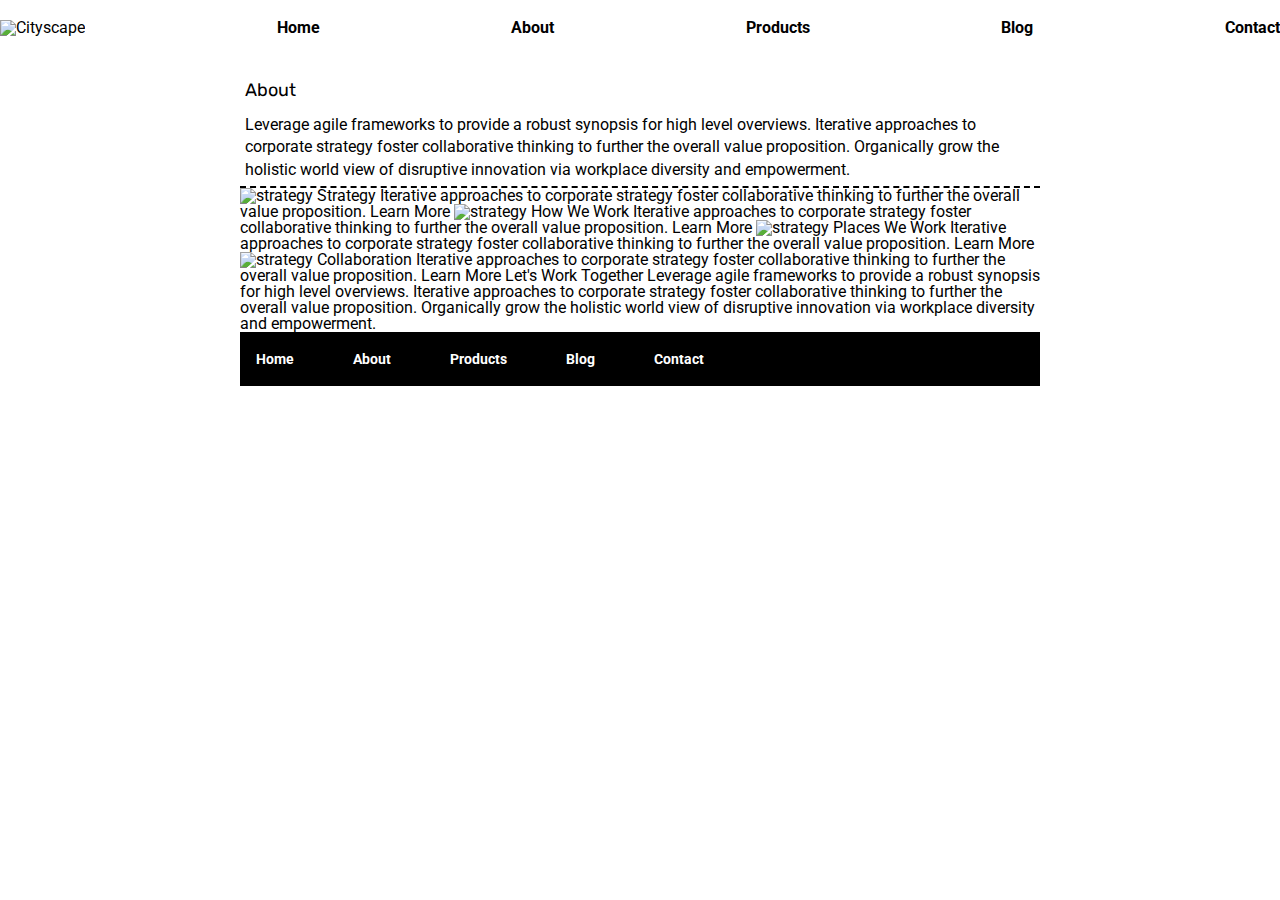
==== about.html @ 60739227 "Working on About page, formmatting picture" ====
<!doctype html>

<html lang="en">
<head>
  <meta charset="utf-8">

  <title>Sprint Challenge - About</title>

  <link href="https://fonts.googleapis.com/css?family=Roboto|Rubik" rel="stylesheet">
  <link rel="stylesheet" href="css/index.css">

</head>
<body>
  <header>
    <nav>
        <ul>
            <div>
                <div class="logo"><img src="img/lambda-black.png" alt="Cityscape"></div>
            </div>
            <div>
                <li><a href="#">Home</a></li>
            </div>
            <div>
                <li><a href="about.html">About</a></li>
            </div>
            <div>
                <li><a href="#">Products</a></li>
            </div>
            <div>
                <li><a href="#">Blog</a></li>
            </div>
            <div>
                <li><a href="#">Contact</a></li>
            </div>
        </ul>
        <div class="hero"></div>
    </nav>
</header>
    <div class="container about-page">
      <div class="headtext">
        <h2>About</h2>
        <p>Leverage agile frameworks to provide a robust synopsis for high level overviews. Iterative approaches to corporate strategy foster collaborative thinking to further the overall value proposition. Organically grow the holistic world view of disruptive innovation via workplace diversity and empowerment.</p>
      </div>

    <img src="img/about-plan.png" alt="strategy">
    
    Strategy
    
    Iterative approaches to corporate strategy foster collaborative thinking to further the overall value proposition.

    Learn More



    <img src="img/about-working.png" alt="strategy">
    
    How We Work
    
    Iterative approaches to corporate strategy foster collaborative thinking to further the overall value proposition.

    Learn More



    <img src="img/about-office.png" alt="strategy">
    
    Places We Work

    Iterative approaches to corporate strategy foster collaborative thinking to further the overall value proposition.

    Learn More

    <img src="img/about-meeting.png" alt="strategy">
    
    Collaboration
    
    Iterative approaches to corporate strategy foster collaborative thinking to further the overall value proposition.

    Learn More

    Let's Work Together

    Leverage agile frameworks to provide a robust synopsis for high level overviews. Iterative approaches to corporate strategy foster collaborative thinking to further the overall value proposition. Organically grow the holistic world view of disruptive innovation via workplace diversity and empowerment.
        
      <footer>
        <nav>
          <a href="index.html">Home</a>
          <a href="#">About</a>
          <a href="#">Products</a>
          <a href="#">Blog</a>
          <a href="#">Contact</a>
        </nav>
      </footer>
    </div><!-- container -->        
</body>
</html>
---- css/index.css ----
/* http://meyerweb.com/eric/tools/css/reset/ 
   v2.0 | 20110126
   License: none (public domain)
*/

html, body, div, span, applet, object, iframe,
h1, h2, h3, h4, h5, h6, p, blockquote, pre,
a, abbr, acronym, address, big, cite, code,
del, dfn, em, img, ins, kbd, q, s, samp,
small, strike, strong, sub, sup, tt, var,
b, u, i, center,
dl, dt, dd, ol, ul, li,
fieldset, form, label, legend,
table, caption, tbody, tfoot, thead, tr, th, td,
article, aside, canvas, details, embed, 
figure, figcaption, footer, header, hgroup, 
menu, nav, output, ruby, section, summary,
time, mark, audio, video {
	margin: 0;
	padding: 0;
	border: 0;
	font-size: 100%;
	font: inherit;
	vertical-align: baseline;
}
/* HTML5 display-role reset for older browsers */
article, aside, details, figcaption, figure, 
footer, header, hgroup, menu, nav, section {
	display: block;
}
body {
	line-height: 1;
}
ol, ul {
	list-style: none;
}
blockquote, q {
	quotes: none;
}
blockquote:before, blockquote:after,
q:before, q:after {
	content: '';
	content: none;
}
table {
	border-collapse: collapse;
	border-spacing: 0;
}

* {
    box-sizing: border-box;
}

html, body {
    height: 100%;
    font-family: 'Roboto', sans-serif;
}

h1, h2, h3, h4, h5 {
    font-size: 18px;
    margin-bottom: 15px;
    font-family: 'Rubik', sans-serif;
}

p {
    line-height: 1.4;
}


a {
    text-decoration: none;
    color:black;
    font-weight:bold;
}


.container {
    width: 800px;
    margin: 0 auto;
}


ul {
    display:flex;
    justify-content: space-between;
    align-items:center;
    padding: 20px 0px;
}

.hero {
    width: 100%;
    margin-bottom: 20px;
    background: url(img\jumbo-about.png) no-repeat;
    display:block;
    background-position: center;
    background-size: cover;
    text-align:center;
    object-fit: fill;
}

.headtext {
    padding: 5px;
    border-bottom: 2px dashed black;
}


.top-content {
    display: flex;
    flex-wrap: wrap;
    justify-content: space-evenly;
    margin-bottom: 20px;
    border-bottom: 1px dashed black;
}


.top-content .text-container {
    width: 48%;
    padding: 0 1%;
    padding-bottom: 20px;  
}

.middle-content {
    margin-bottom: 20px;
    border-bottom: 1px dashed black;
}

.middle-content h2 {
    padding: 0 2%;
    margin-bottom: 0;
}

.middle-content .boxes {
    display: flex;
    flex-wrap: wrap;
    justify-content: space-evenly;
}

.box:first-of-type {
    background:teal;
}

.box:nth-of-type(2) {
    background:gold;
}

.box:nth-of-type(3) {
    background:cadetblue;
}

.box:nth-of-type(4) {
    background:coral;
}

.box:nth-of-type(5) {
    background:crimson;
}

.box:nth-of-type(6) {
    background: forestgreen;
}

.box:nth-of-type(7) {
    background:darkorchid;
}

.box:nth-of-type(8) {
    background:hotpink;
}

.box:nth-of-type(9) {
    background:indigo;
}

.box:last-child {
    background:dodgerblue;
}


.middle-content .boxes .box {
    width: 12.5%;
    height: 100px;
    margin: 20px 2.5%;
    color: white;
    display: flex;
    align-items: center;
    justify-content: center;
}

.bottom-content {
    display: flex;
    margin: 0 2% 20px;
    justify-content: space-around;
}

.bottom-content .text-container {
    padding-right: 4%;
}

.bottom-content .text-container:last-child {
    padding-right: 0;
}

footer {
    width: 100%;
    background: black;
}

footer nav {
    width: 60%;
    display: flex;
    justify-content: space-between;
    align-items: center;
    padding: 20px 2%;
    font-size: 14px;
}

footer nav a {
    color: white;
    text-decoration: none;
}
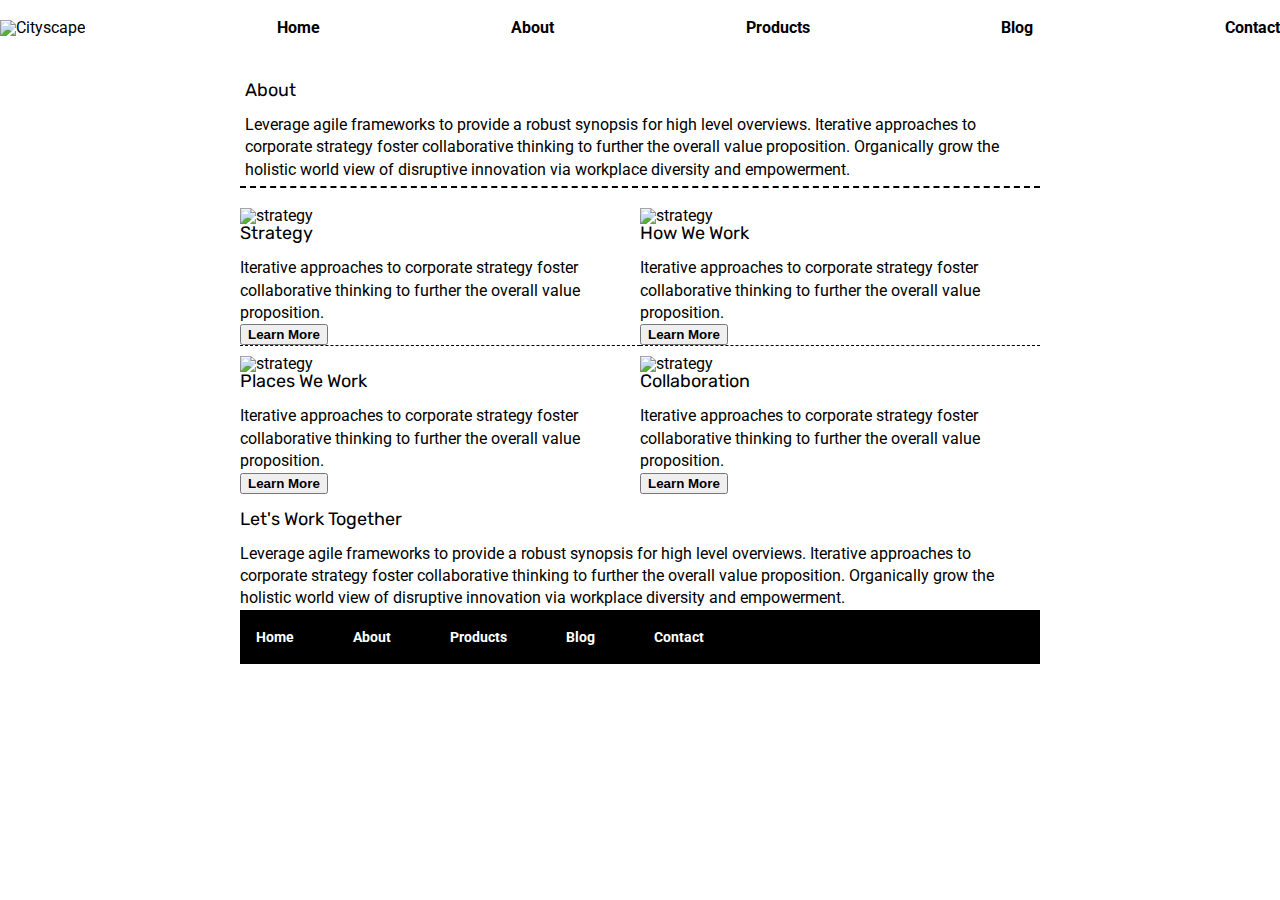
==== commit ce5dc530: "Working on about.html footer" ====
--- a/about.html
+++ b/about.html
@@ -41,47 +41,39 @@
         <h2>About</h2>
         <p>Leverage agile frameworks to provide a robust synopsis for high level overviews. Iterative approaches to corporate strategy foster collaborative thinking to further the overall value proposition. Organically grow the holistic world view of disruptive innovation via workplace diversity and empowerment.</p>
       </div>
-
-    <img src="img/about-plan.png" alt="strategy">
-    
-    Strategy
-    
-    Iterative approaches to corporate strategy foster collaborative thinking to further the overall value proposition.
-
-    Learn More
-
-
-
-    <img src="img/about-working.png" alt="strategy">
-    
-    How We Work
-    
-    Iterative approaches to corporate strategy foster collaborative thinking to further the overall value proposition.
-
-    Learn More
-
-
-
-    <img src="img/about-office.png" alt="strategy">
-    
-    Places We Work
-
-    Iterative approaches to corporate strategy foster collaborative thinking to further the overall value proposition.
-
-    Learn More
-
-    <img src="img/about-meeting.png" alt="strategy">
-    
-    Collaboration
-    
-    Iterative approaches to corporate strategy foster collaborative thinking to further the overall value proposition.
-
-    Learn More
-
-    Let's Work Together
-
-    Leverage agile frameworks to provide a robust synopsis for high level overviews. Iterative approaches to corporate strategy foster collaborative thinking to further the overall value proposition. Organically grow the holistic world view of disruptive innovation via workplace diversity and empowerment.
-        
+      <section class="top-row">
+        <div>
+          <img src="img/about-plan.png" alt="strategy">
+          <h2>Strategy</h2>
+          <p>Iterative approaches to corporate strategy foster collaborative thinking to further the overall value proposition.</p>
+          <button class="btn"><a href="#">Learn More</a></button>
+        </div>
+        <div>
+          <img src="img/about-working.png" alt="strategy">
+          <h2>How We Work</h2>
+          <p>Iterative approaches to corporate strategy foster collaborative thinking to further the overall value proposition.</p>
+          <button class="btn"><a href="#">Learn More</a></button>
+        </div>
+      </section>
+      <section class="mid-row">
+        <div>
+          <img src="img/about-office.png" alt="strategy">
+          <h2>Places We Work</h2>
+          <p>Iterative approaches to corporate strategy foster collaborative thinking to further the overall value proposition.</p>
+          <button class="btn"><a href="#">Learn More</a></button>
+        </div>
+        <div>
+          <img src="img/about-meeting.png" alt="strategy">
+          <h2>Collaboration</h2>
+          <p>Iterative approaches to corporate strategy foster collaborative thinking to further the overall value proposition.</p>
+          <button class="btn"><a href="#">Learn More</a></button>
+        </div>
+      </section>
+      <br>
+      <section class="bot-section">
+        <h2>Let's Work Together</h2>
+        <p>Leverage agile frameworks to provide a robust synopsis for high level overviews. Iterative approaches to corporate strategy foster collaborative thinking to further the overall value proposition. Organically grow the holistic world view of disruptive innovation via workplace diversity and empowerment.</p>
+      </section>
       <footer>
         <nav>
           <a href="index.html">Home</a>
--- a/css/index.css
+++ b/css/index.css
@@ -101,6 +101,7 @@
 .headtext {
     padding: 5px;
     border-bottom: 2px dashed black;
+    margin-bottom: 10px;
 }
 
 
@@ -217,4 +218,33 @@
 footer nav a {
     color: white;
     text-decoration: none;
+}
+
+.container .about-page {
+    display:flex;
+    flex-direction:column;
+    align-content:space-between;
+}
+
+
+.top-row {
+    display:flex;
+    justify-content:center;
+    padding: 10px 0;
+}
+
+.top-row div {
+    display:flex;
+    flex-direction: column;
+    align-items:flex-start;
+    border-bottom: 1px dashed #000;
+}
+
+.mid-row {
+    display:flex;
+    justify-content: center;
+}
+
+.bot-section {
+ 
 }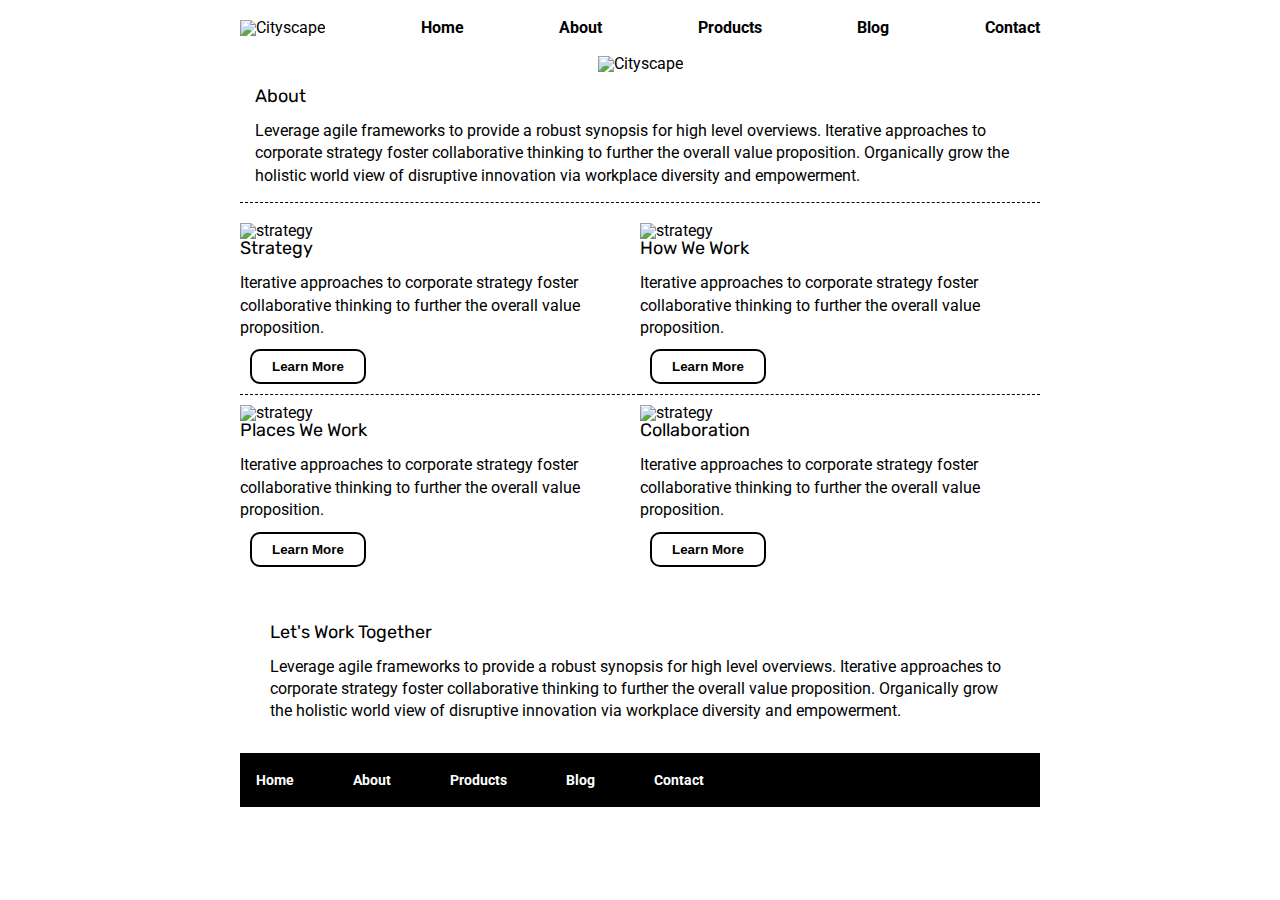
==== commit 8b1ca532: "Working on flex-item bottom borders" ====
--- a/about.html
+++ b/about.html
@@ -11,14 +11,15 @@
 
 </head>
 <body>
-  <header>
-    <nav>
-        <ul>
+  <div class="container about-page">
+    <header>
+      <nav>
+          <ul>
             <div>
                 <div class="logo"><img src="img/lambda-black.png" alt="Cityscape"></div>
             </div>
             <div>
-                <li><a href="#">Home</a></li>
+                <li><a href="index.html">Home</a></li>
             </div>
             <div>
                 <li><a href="about.html">About</a></li>
@@ -32,11 +33,10 @@
             <div>
                 <li><a href="#">Contact</a></li>
             </div>
-        </ul>
-        <div class="hero"></div>
-    </nav>
-</header>
-    <div class="container about-page">
+          </ul>
+        <div class="hero2"><img src="img\jumbo-about.png" alt="Cityscape"></div>
+        </nav>
+    </header>
       <div class="headtext">
         <h2>About</h2>
         <p>Leverage agile frameworks to provide a robust synopsis for high level overviews. Iterative approaches to corporate strategy foster collaborative thinking to further the overall value proposition. Organically grow the holistic world view of disruptive innovation via workplace diversity and empowerment.</p>
--- a/css/index.css
+++ b/css/index.css
@@ -87,6 +87,7 @@
     padding: 20px 0px;
 }
 
+
 .hero {
     width: 100%;
     margin-bottom: 20px;
@@ -98,9 +99,15 @@
     object-fit: fill;
 }
 
+.hero2 {
+    background-position: center;
+    background-size: cover;
+    text-align:center;
+}
+
 .headtext {
-    padding: 5px;
-    border-bottom: 2px dashed black;
+    padding: 15px;
+    border-bottom: 1px dashed black;
     margin-bottom: 10px;
 }
 
@@ -246,5 +253,13 @@
 }
 
 .bot-section {
- 
+ padding: 30px;
+}
+
+.btn {
+    background:white;
+    padding: 8px 20px;
+    border-radius: 10px;
+    border: 2px solid black;
+    margin:10px;
 }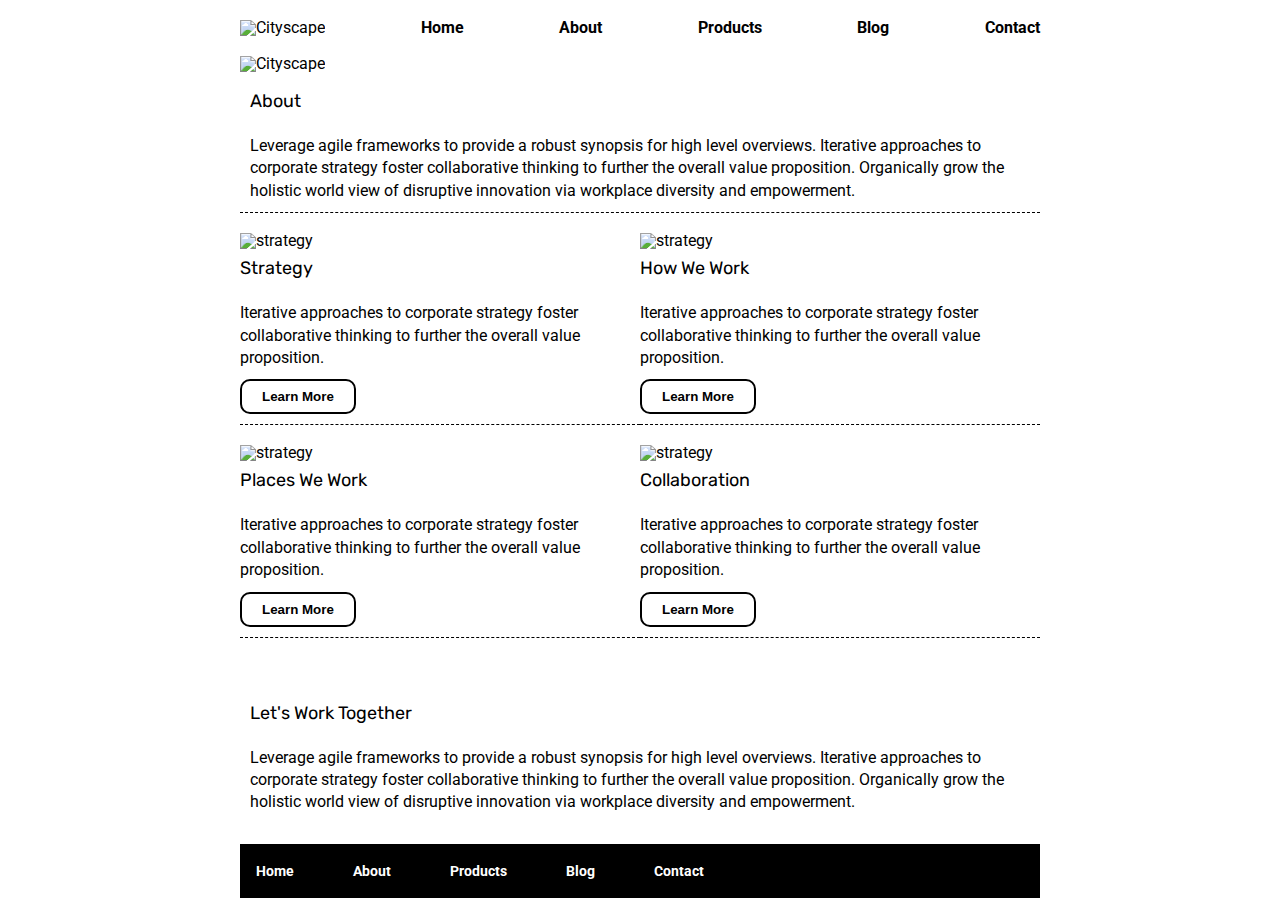
==== commit 8a7b8f11: "Final Commit" ====
--- a/about.html
+++ b/about.html
@@ -44,9 +44,9 @@
       <section class="top-row">
         <div>
           <img src="img/about-plan.png" alt="strategy">
-          <h2>Strategy</h2>
-          <p>Iterative approaches to corporate strategy foster collaborative thinking to further the overall value proposition.</p>
-          <button class="btn"><a href="#">Learn More</a></button>
+            <h2>Strategy</h2>
+            <p>Iterative approaches to corporate strategy foster collaborative thinking to further the overall value proposition.</p>
+            <button class="btn"><a href="#">Learn More</a></button>
         </div>
         <div>
           <img src="img/about-working.png" alt="strategy">
--- a/css/index.css
+++ b/css/index.css
@@ -59,6 +59,7 @@
 h1, h2, h3, h4, h5 {
     font-size: 18px;
     margin-bottom: 15px;
+    padding: 10px 0px;
     font-family: 'Rubik', sans-serif;
 }
 
@@ -99,14 +100,8 @@
     object-fit: fill;
 }
 
-.hero2 {
-    background-position: center;
-    background-size: cover;
-    text-align:center;
-}
-
 .headtext {
-    padding: 15px;
+    padding:10px;
     border-bottom: 1px dashed black;
     margin-bottom: 10px;
 }
@@ -232,11 +227,8 @@
     flex-direction:column;
     align-content:space-between;
 }
-
-
 .top-row {
     display:flex;
-    justify-content:center;
     padding: 10px 0;
 }
 
@@ -244,16 +236,24 @@
     display:flex;
     flex-direction: column;
     align-items:flex-start;
-    border-bottom: 1px dashed #000;
+    border-bottom: 1px dashed black;
+   
 }
 
 .mid-row {
     display:flex;
-    justify-content: center;
+    padding: 10px 0;
+}
+
+.mid-row div {
+    display:flex;
+    flex-direction: column;
+    align-items:flex-start;
+    border-bottom: 1px dashed black;
 }
 
 .bot-section {
- padding: 30px;
+ padding: 30px 10px;
 }
 
 .btn {
@@ -261,5 +261,5 @@
     padding: 8px 20px;
     border-radius: 10px;
     border: 2px solid black;
-    margin:10px;
+    margin:10px 0;
 }